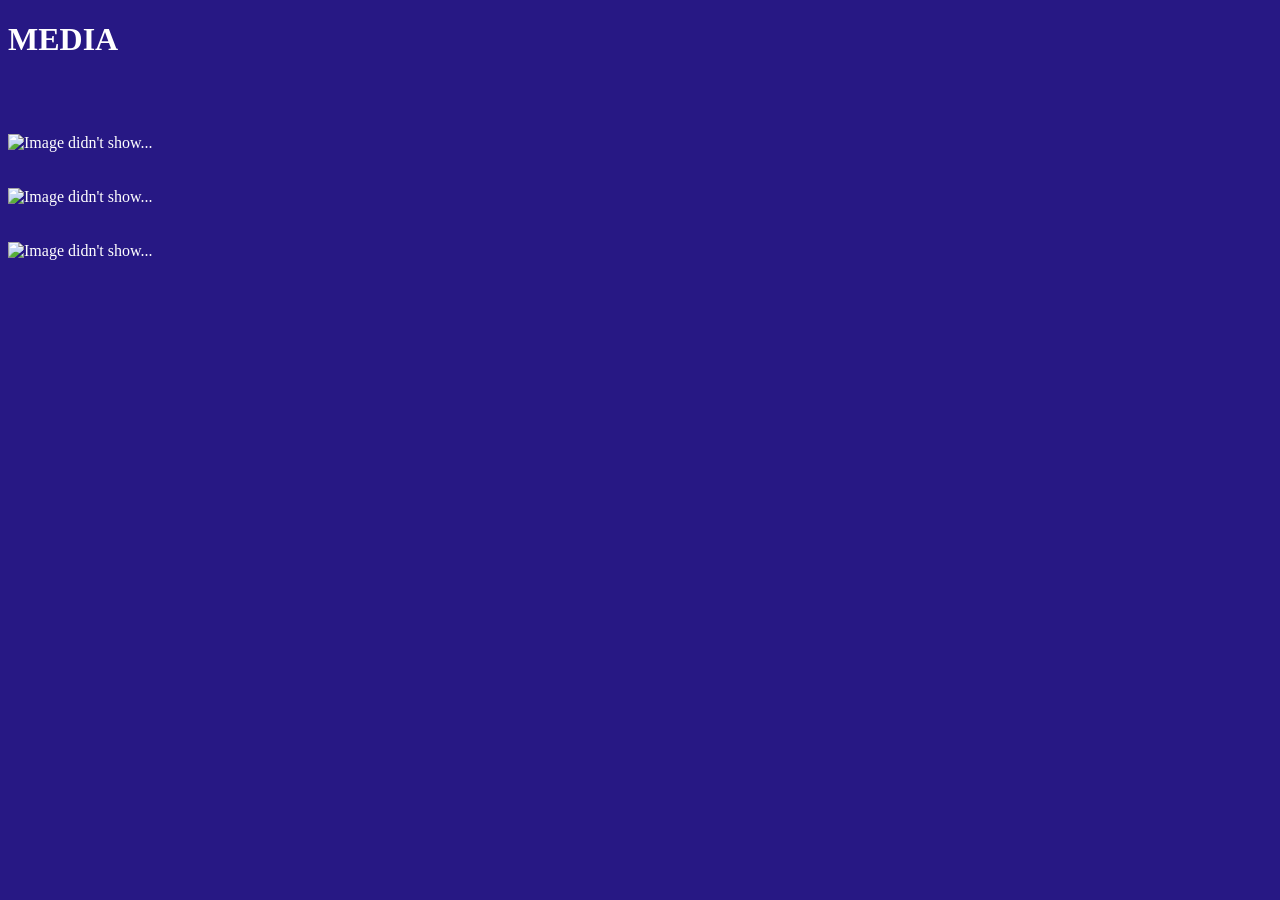
==== m134.html @ c3933d28 "Create m134.html" ====
<!DOCTYPE html>
<html lang="en">

<head>
 <link rel='stylesheet' href='styling.css'>
</head>
<body>
  <p id="MEDIATITLE"><h1>MEDIA</h1></p>
  <br><br><br>
  <img src="https://www.akc.org/wp-content/uploads/2021/04/Pembroke-Welsh-Corgi-puppy-running-and-playing-in-the-grass.jpeg" height="242.5" width="364.5" alt="Image didn't show...">
   <br><br><br>
  <img src="" height="" width="" alt="Image didn't show...">
   <br><br><br>
  <img src="" height="" width="" alt="Image didn't show...">
</body>
---- styling.css ----
body {
  background-color: #271884;
}
* {
  color: white !important;
}
*:hover {
  color: #FF9191 !important;
}
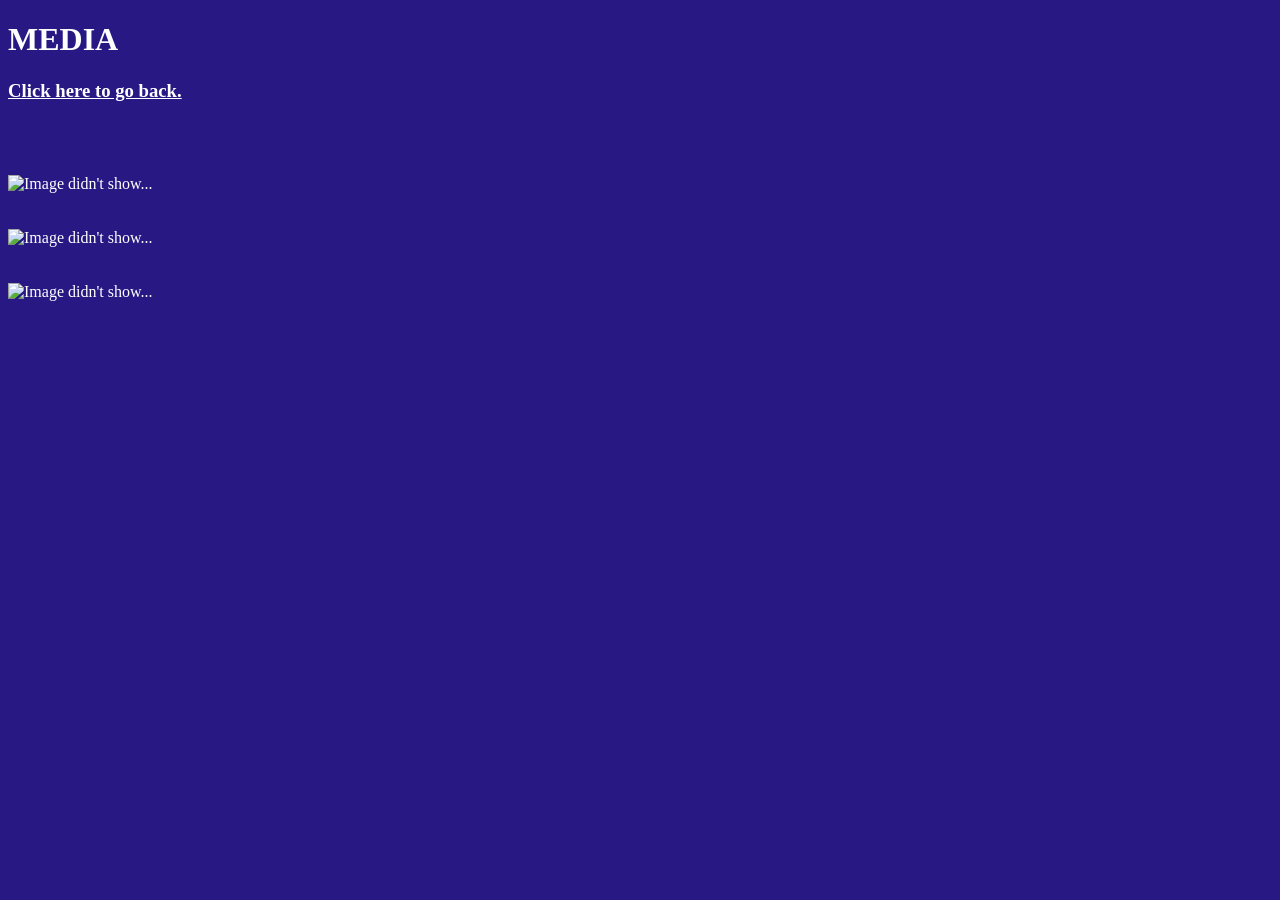
==== commit 77726837: "Update m134.html" ====
--- a/m134.html
+++ b/m134.html
@@ -6,10 +6,11 @@
 </head>
 <body>
   <p id="MEDIATITLE"><h1>MEDIA</h1></p>
+ <h3><a href="./index.html">Click here to go back.</a></h3>
   <br><br><br>
   <img src="https://www.akc.org/wp-content/uploads/2021/04/Pembroke-Welsh-Corgi-puppy-running-and-playing-in-the-grass.jpeg" height="242.5" width="364.5" alt="Image didn't show...">
    <br><br><br>
-  <img src="" height="" width="" alt="Image didn't show...">
+  <img src="https://i.insider.com/58c9ba706ff80193268b4fac?width=800&format=jpeg&auto=webp" height="240" width="320" alt="Image didn't show...">
    <br><br><br>
-  <img src="" height="" width="" alt="Image didn't show...">
+  <img src="https://www.inspiredtaste.net/wp-content/uploads/2022/07/Easy-Homemade-Blueberry-Pie-2-1200.jpg" height="250" width="350" alt="Image didn't show...">
 </body>
